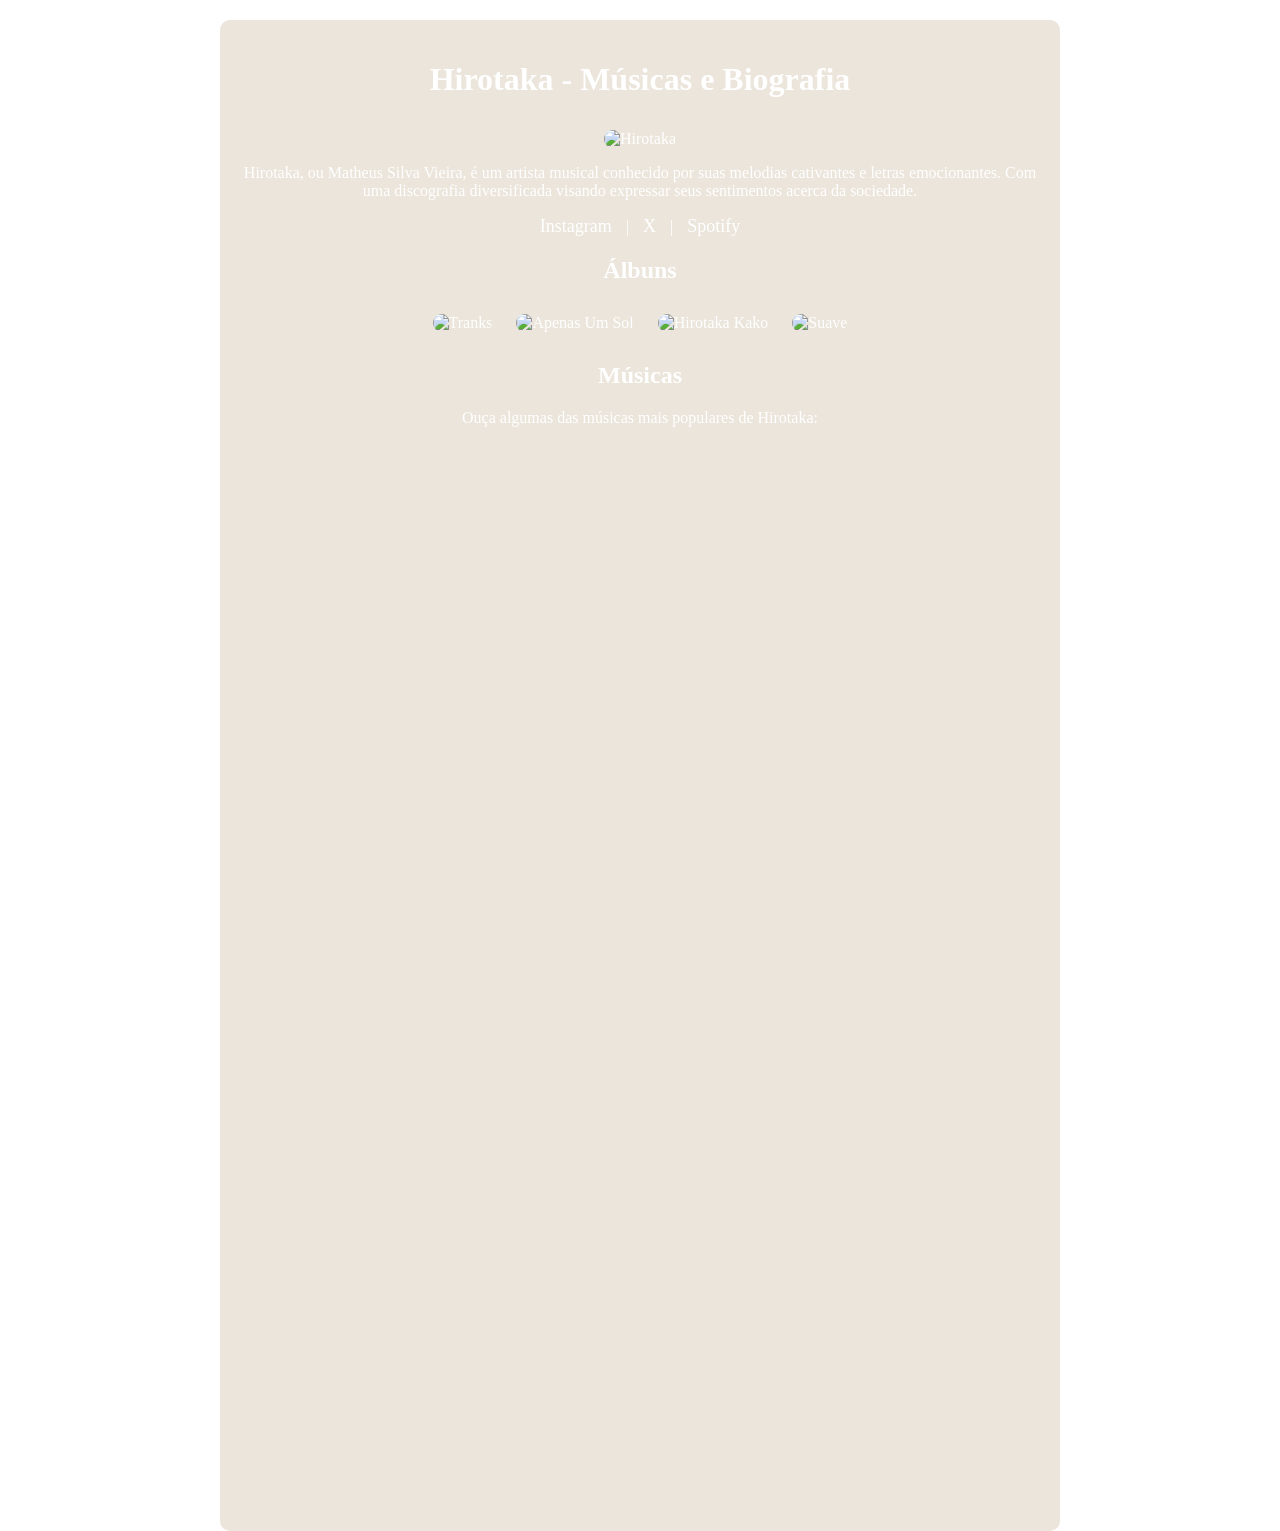
==== Hirotakaite/index.html @ be4c8927 "Add files via upload" ====
<!DOCTYPE html>
<html lang="pt">
<head>
    <meta charset="UTF-8">
    <meta name="viewport" content="width=device-width, initial-scale=1.0">
    <title>Hirotaka</title>
    <style>
        body {
            font-family: 'Montserrat','Montserrat';
            background: url('https://images2.alphacoders.com/802/thumb-1920-802432.jpg') no-repeat center center fixed;
            background-size: cover;
            color: rgb(255, 255, 255);
            margin: 0;
            padding: 0;
            text-align: center;
        }
        .container {
            background: rgba(194, 177, 145, 0.329);
            padding: 20px;
            max-width: 800px;
            margin: auto;
            border-radius: 10px;
            margin-top: 20px;
        }
        h1 {
            color: #ffffff;
        }
        .bio img {
            width: 200px;
            border-radius: 10px;
            margin-top: 10px;
        }
        .bio p {
            font-size: 16px;
        }
        .albums img {
            width: 150px;
            margin: 10px;
            border-radius: 10px;
        }
        audio {
            width: 100%;
            margin-top: 10px;
        }
        .social a {
            color: #ffffff;
            text-decoration: none;
            margin: 10px;
            font-size: 18px;
        }
    </style>
</head>
<body>

    <div class="container">
        <h1>Hirotaka - Músicas e Biografia</h1>

        <!-- Biografia -->
        <div class="bio">
            <img src="https://akamai.sscdn.co/uploadfile/letras/fotos/c/2/1/5/c21559eb304dce5ca381592f8daf4739.jpg" alt="Hirotaka">
            <p>Hirotaka, ou Matheus Silva Vieira, é um artista musical conhecido por suas melodias cativantes e letras emocionantes. Com uma discografia diversificada visando expressar seus sentimentos acerca da sociedade.</p>
            <div class="social">
                <a href="https://www.instagram.com/prodhiroo/" target="_blank">Instagram</a> |
                <a href="https://x.com/prodhiro" target="_blank">X</a> |
                <a href="https://open.spotify.com/intl-pt/artist/2vtx6JVuq5baSmzBthMkMo?si=SuTTRoYkRL6S5Qjc9U3HIg" target="_blank">Spotify</a>
            </div>
        </div>

        <!-- Álbums -->
        <h2>Álbuns</h2>
        <div class="albums">
            <img src="https://is1-ssl.mzstatic.com/image/thumb/Music221/v4/74/c0/36/74c03667-f573-5521-4d36-540dcf172195/8447352371310.jpg/1200x1200bb.jpg" alt="Tranks">
            <img src="https://source.boomplaymusic.com/group10/M00/10/31/ec5dde20ae0b4dd2836452eb5dd386c9H3000W3000_464_464.jpg" alt="Apenas Um Sol">
            <img src="https://source.boomplaymusic.com/group10/M00/01/22/dcdf16bffa73441ea2197b658a1d200aH3000W3000_464_464.jpg" alt="Hirotaka Kako">
            <img src="https://source.boomplaymusic.com/group10/M00/10/22/bdfee5bc8e8b40a89e50766b143a5d8bH3000W3000_320_320.jpg" alt="Suave">
        </div>

        <!-- Músicas -->
        <h2>Músicas</h2>
        <p>Ouça algumas das músicas mais populares de Hirotaka:</p>

        <iframe width="100%" height="352" src="https://www.youtube.com/embed/0QNr92lNMbo" title="The Past is Dead (Kako wa Shinda) - (Prod. Hirotaka)" frameborder="0" allow="accelerometer; autoplay; clipboard-write; encrypted-media; gyroscope; picture-in-picture; web-share" referrerpolicy="strict-origin-when-cross-origin" allowfullscreen></iframe>
        <iframe width="100%" height="352" src="https://www.youtube.com/embed/JkSphLf_7CU" title="Sacred Promise - Hirotaka" frameborder="0" allow="accelerometer; autoplay; clipboard-write; encrypted-media; gyroscope; picture-in-picture; web-share" referrerpolicy="strict-origin-when-cross-origin" allowfullscreen></iframe>
        <iframe style="border-radius:12px" src="https://open.spotify.com/embed/artist/2vtx6JVuq5baSmzBthMkMo?utm_source=generator" width="100%" height="352" frameBorder="0" allowfullscreen="" allow="autoplay; clipboard-write; encrypted-media; fullscreen; picture-in-picture" loading="lazy"></iframe>
        </audio>

    </div>

</body>
</html>
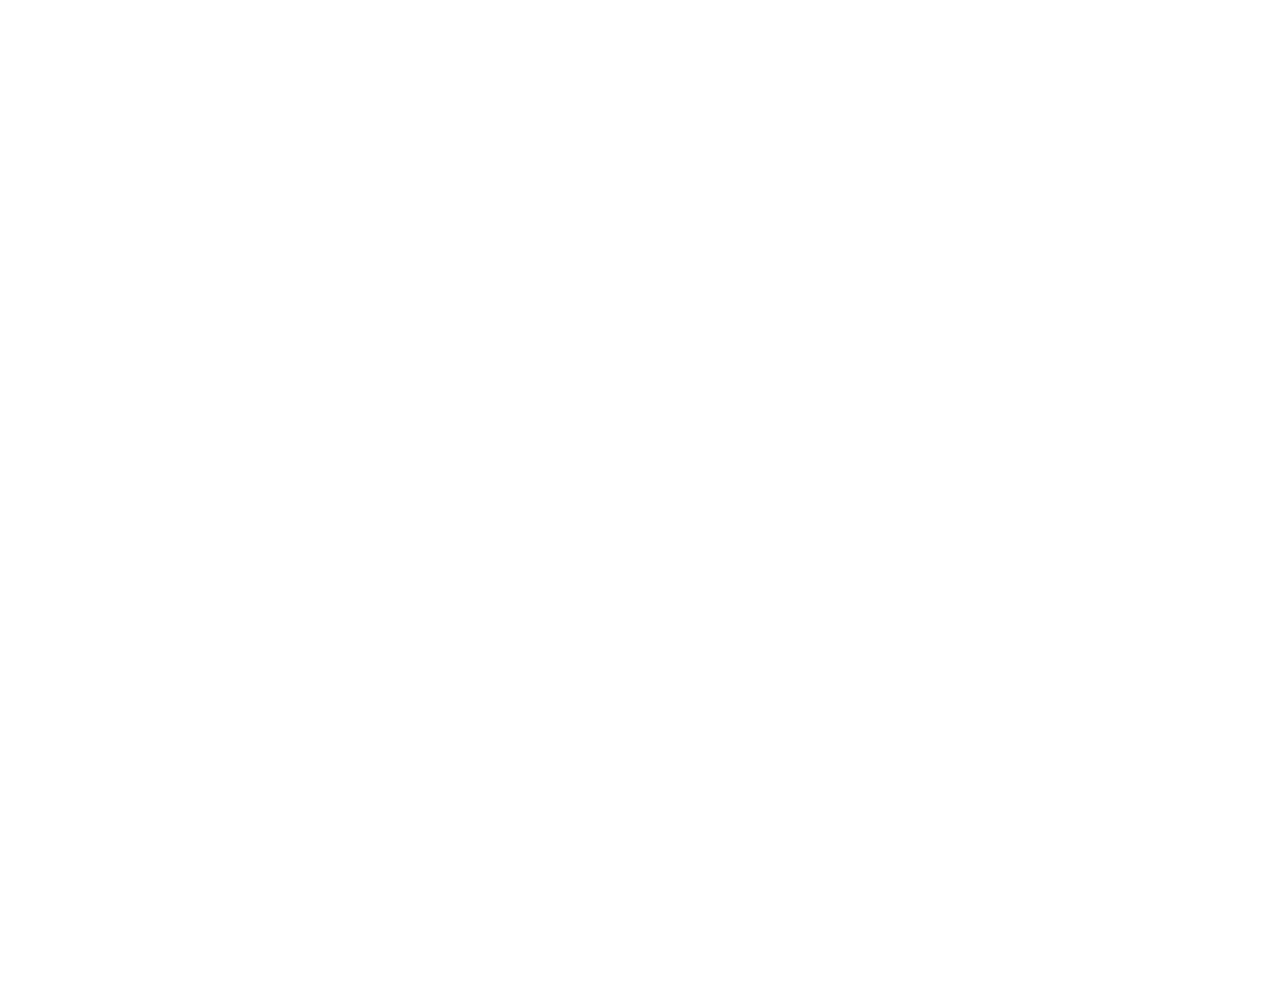
==== commit a8d17f31: "Update index.html" ====
--- a/Hirotakaite/index.html
+++ b/Hirotakaite/index.html
@@ -4,53 +4,75 @@
     <meta charset="UTF-8">
     <meta name="viewport" content="width=device-width, initial-scale=1.0">
     <title>Hirotaka</title>
+    <link href="https://fonts.googleapis.com/css2?family=Montserrat:wght@300;400;600&display=swap" rel="stylesheet">
     <style>
         body {
-            font-family: 'Montserrat','Montserrat';
+            font-family: 'Montserrat Black', 'Montserrat Black';
             background: url('https://images2.alphacoders.com/802/thumb-1920-802432.jpg') no-repeat center center fixed;
             background-size: cover;
             color: rgb(255, 255, 255);
             margin: 0;
             padding: 0;
             text-align: center;
+            visibility: hidden; /* Oculta a página até o loading terminar */
         }
+
+        /* Animação para aparecer depois do loading */
         .container {
             background: rgba(194, 177, 145, 0.329);
             padding: 20px;
-            max-width: 800px;
+            max-width: 95%;
             margin: auto;
             border-radius: 10px;
             margin-top: 20px;
+            opacity: 0;
+            animation: fadeIn 1s ease-in-out forwards;
         }
-        h1 {
-            color: #ffffff;
+        @keyframes fadeIn {
+            from { opacity: 0; transform: translateY(-10px); }
+            to { opacity: 1; transform: translateY(0); }
         }
-        .bio img {
-            width: 200px;
+
+        /* Efeitos visuais */
+        h1 { transition: transform 0.3s ease-in-out; }
+        h1:hover { transform: scale(1.05); }
+        .bio img, .albums img {
+            width: 100%;
+            max-width: 180px;
             border-radius: 10px;
             margin-top: 10px;
+            transition: transform 0.3s ease-in-out, box-shadow 0.3s ease-in-out;
         }
-        .bio p {
-            font-size: 16px;
+        .bio img:hover, .albums img:hover {
+            transform: scale(1.1);
+            box-shadow: 0 0 15px rgba(255, 255, 255, 0.5);
         }
-        .albums img {
-            width: 150px;
-            margin: 10px;
-            border-radius: 10px;
-        }
-        audio {
-            width: 100%;
-            margin-top: 10px;
-        }
-        .social a {
-            color: #ffffff;
-            text-decoration: none;
-            margin: 10px;
-            font-size: 18px;
+        .social a { transition: color 0.3s ease-in-out; }
+        .social a:hover { color: #ffcc00; }
+        iframe { opacity: 0; animation: fadeIn 1.5s ease-in-out forwards; }
+
+        /* Responsividade */
+        @media (min-width: 1024px) {
+            .container { max-width: 800px; }
+            h1 { font-size: 28px; }
         }
     </style>
+    <script>
+        window.onload = function() {
+            setTimeout(() => {
+                document.getElementById('loading').style.display = 'none';
+                document.body.style.visibility = 'visible';
+            }, 3000); // Tempo do loading antes de exibir o site
+        };
+    </script>
 </head>
 <body>
+
+    <!-- Tela de Loading -->
+    <div id="loading">
+        <div class="spinner"></div>
+        <p class="loading-text">Carregando, relaxe...</p>
+    </div>
 
     <div class="container">
         <h1>Hirotaka - Músicas e Biografia</h1>
@@ -66,7 +88,7 @@
             </div>
         </div>
 
-        <!-- Álbums -->
+        <!-- Álbuns -->
         <h2>Álbuns</h2>
         <div class="albums">
             <img src="https://is1-ssl.mzstatic.com/image/thumb/Music221/v4/74/c0/36/74c03667-f573-5521-4d36-540dcf172195/8447352371310.jpg/1200x1200bb.jpg" alt="Tranks">
@@ -79,12 +101,11 @@
         <h2>Músicas</h2>
         <p>Ouça algumas das músicas mais populares de Hirotaka:</p>
 
-        <iframe width="100%" height="352" src="https://www.youtube.com/embed/0QNr92lNMbo" title="The Past is Dead (Kako wa Shinda) - (Prod. Hirotaka)" frameborder="0" allow="accelerometer; autoplay; clipboard-write; encrypted-media; gyroscope; picture-in-picture; web-share" referrerpolicy="strict-origin-when-cross-origin" allowfullscreen></iframe>
-        <iframe width="100%" height="352" src="https://www.youtube.com/embed/JkSphLf_7CU" title="Sacred Promise - Hirotaka" frameborder="0" allow="accelerometer; autoplay; clipboard-write; encrypted-media; gyroscope; picture-in-picture; web-share" referrerpolicy="strict-origin-when-cross-origin" allowfullscreen></iframe>
+        <iframe src="https://www.youtube.com/embed/0QNr92lNMbo" title="The Past is Dead (Kako wa Shinda) - (Prod. Hirotaka)" frameborder="0" allow="autoplay; encrypted-media; gyroscope; picture-in-picture" allowfullscreen></iframe>
+        <iframe src="https://www.youtube.com/embed/JkSphLf_7CU" title="Sacred Promise - Hirotaka" frameborder="0" allow="autoplay; encrypted-media; gyroscope; picture-in-picture" allowfullscreen></iframe>
         <iframe style="border-radius:12px" src="https://open.spotify.com/embed/artist/2vtx6JVuq5baSmzBthMkMo?utm_source=generator" width="100%" height="352" frameBorder="0" allowfullscreen="" allow="autoplay; clipboard-write; encrypted-media; fullscreen; picture-in-picture" loading="lazy"></iframe>
-        </audio>
 
     </div>
 
 </body>
-</html>+</html>
